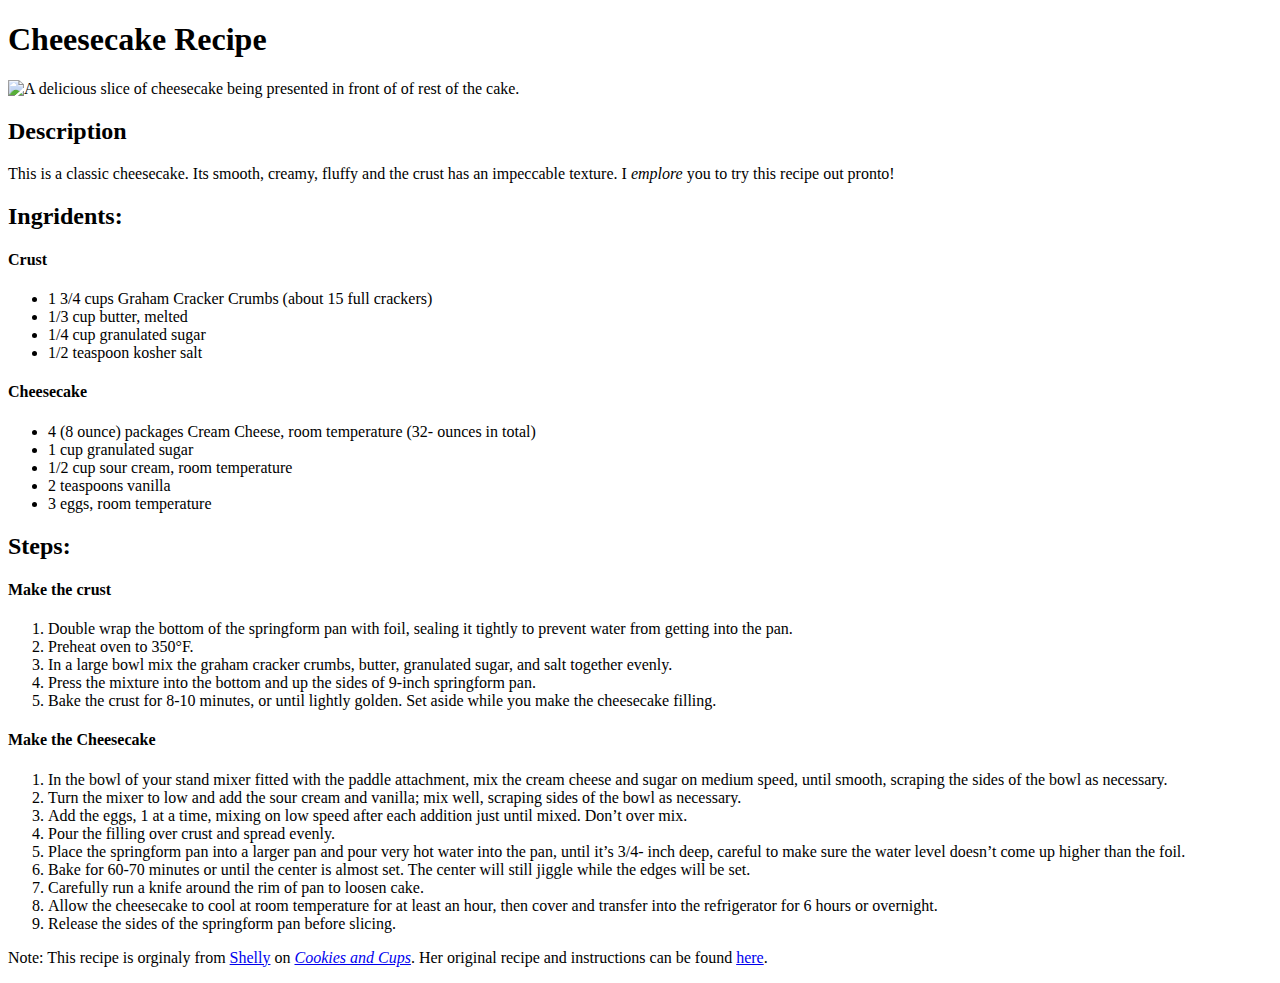
==== recipes/cheesecake.html @ 829b255f "Added cheesecake.html webpage" ====
<!DOCTYPE html>
<html>
    <head>
        <meta charset="UTF-8">
        <title>Odin Recipes</title>
    </head>

    
    <body>
        <h1>Cheesecake Recipe</h1>
        <img src="https://cookiesandcups.com/wp-content/uploads/2017/10/perfectcheesecake-10-570x775.jpg" alt="A delicious slice of cheesecake being presented in front of of rest of the cake.">
        <h2>Description</h2>
        <p>This is a classic cheesecake. Its smooth, creamy, fluffy and the crust has an impeccable texture.
            I <em>emplore</em> you to try this recipe out pronto!
        </p>
    

        
        <h2>Ingridents:</h2>
        <h4>Crust</h4>
        <ul>
            <li>1 3/4 cups Graham Cracker Crumbs (about 15 full crackers)</li>
            <li>1/3 cup butter, melted</li>
            <li>1/4 cup granulated sugar</li>
            <li>1/2 teaspoon kosher salt</li>
        </ul>
        <h4>Cheesecake</h4>
        <ul>
            <li>4 (8 ounce) packages Cream Cheese, room temperature (32- ounces in total)</li>
            <li>1 cup granulated sugar</li>
            <li>1/2 cup sour cream, room temperature</li>
            <li>2 teaspoons vanilla</li>
            <li>3 eggs, room temperature</li>
        </ul>

            <h2>Steps:</h2>
            <h4>Make the crust</h4>
            <ol>
                <li>Double wrap the bottom of the springform pan with foil, sealing it tightly to prevent water from getting into the pan.</li>
                <li>Preheat oven to 350°F.</li>
                <li>In a large bowl mix the graham cracker crumbs, butter, granulated sugar, and salt together evenly.</li>
                <li>Press the mixture into the bottom and up the sides of 9-inch springform pan.</li>
                <li>Bake the crust for 8-10 minutes, or until lightly golden. Set aside while you make the cheesecake filling.</li>
            </ol>
            <h4>Make the Cheesecake</h4>
            <ol>
                <li>In the bowl of your stand mixer fitted with the paddle attachment, mix the cream cheese and sugar on medium speed, until smooth, scraping the sides of the bowl as necessary.</li>
                <li>Turn the mixer to low and add the sour cream and vanilla; mix well, scraping sides of the bowl as necessary.</li>
                <li>Add the eggs, 1 at a time, mixing on low speed after each addition just until mixed. Don’t over mix.</li>
                <li>Pour the filling over crust and spread evenly.</li>
                <li>Place the springform pan into a larger pan and pour very hot water into the pan, until it’s 3/4- inch deep, careful to make sure the water level doesn’t come up higher than the foil.</li>
                <li>Bake for 60-70 minutes or until the center is almost set. The center will still jiggle while the edges will be set.</li>
                <li>Carefully run a knife around the rim of pan to loosen cake.</li>
                <li>Allow the cheesecake to cool at room temperature for at least an hour, then cover and transfer into the refrigerator for 6 hours or overnight.</li>
                <li>Release the sides of the springform pan before slicing.</li>
            </ol>




            <p>Note: This recipe is orginaly from <a href="https://cookiesandcups.com/about-me/">Shelly</a> on <a href="https://cookiesandcups.com/"><em>Cookies and Cups</a></em>. Her original recipe and instructions can be found <a href="https://cookiesandcups.com/perfect-cheesecake/">here</a>.
            </p>
    



    </body>






</html>
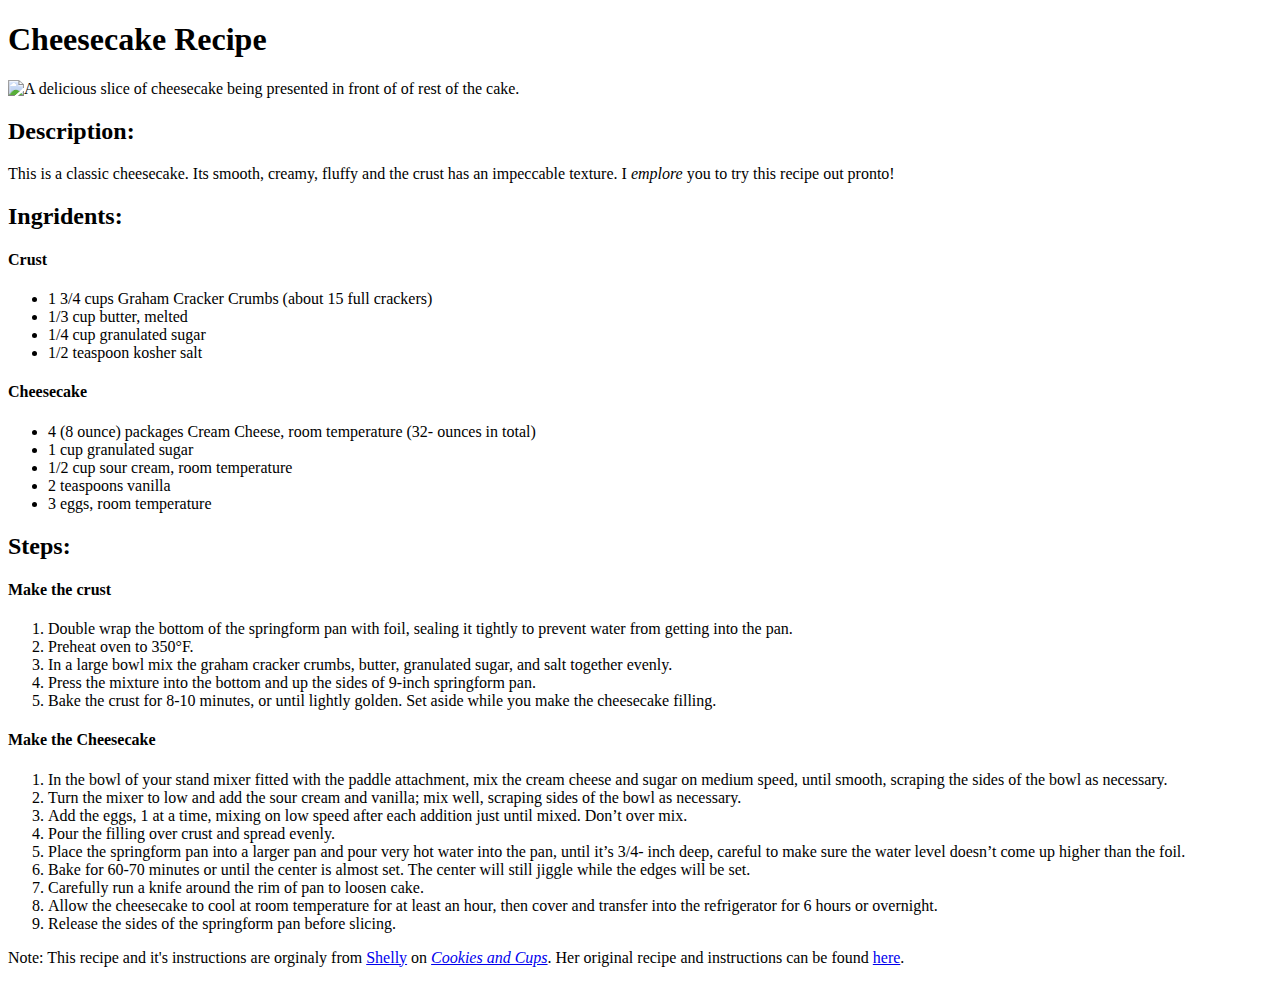
==== commit 60a74f20: "Made small edits of words and symbols" ====
--- a/recipes/cheesecake.html
+++ b/recipes/cheesecake.html
@@ -9,7 +9,7 @@
     <body>
         <h1>Cheesecake Recipe</h1>
         <img src="https://cookiesandcups.com/wp-content/uploads/2017/10/perfectcheesecake-10-570x775.jpg" alt="A delicious slice of cheesecake being presented in front of of rest of the cake.">
-        <h2>Description</h2>
+        <h2>Description:</h2>
         <p>This is a classic cheesecake. Its smooth, creamy, fluffy and the crust has an impeccable texture.
             I <em>emplore</em> you to try this recipe out pronto!
         </p>
@@ -58,7 +58,7 @@
 
 
 
-            <p>Note: This recipe is orginaly from <a href="https://cookiesandcups.com/about-me/">Shelly</a> on <a href="https://cookiesandcups.com/"><em>Cookies and Cups</a></em>. Her original recipe and instructions can be found <a href="https://cookiesandcups.com/perfect-cheesecake/">here</a>.
+            <p>Note: This recipe and it's instructions are orginaly from <a href="https://cookiesandcups.com/about-me/">Shelly</a> on <a href="https://cookiesandcups.com/"><em>Cookies and Cups</a></em>. Her original recipe and instructions can be found <a href="https://cookiesandcups.com/perfect-cheesecake/">here</a>.
             </p>
     
 
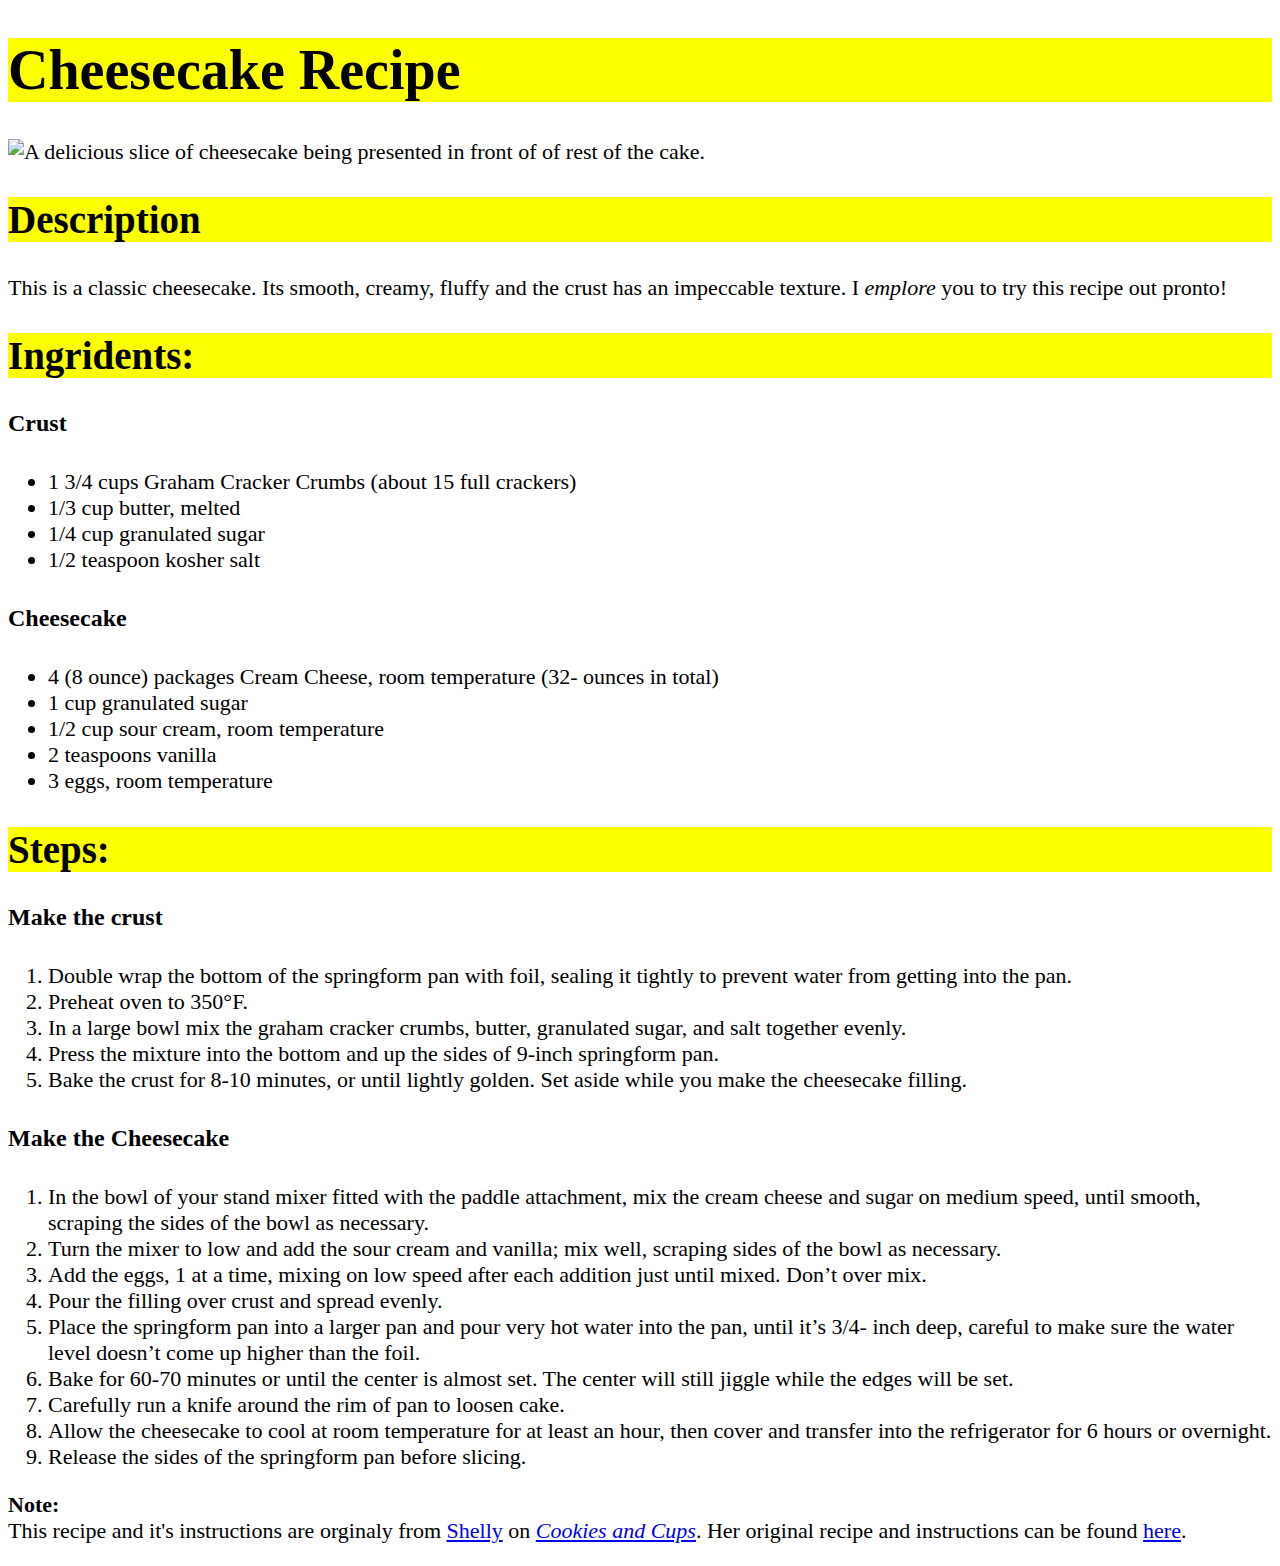
==== commit 7216c7f9: "Updated cheesecake.html , ginger-cookies.html , and smoothie.html with CSS attributes/elements" ====
--- a/recipes/cheesecake.html
+++ b/recipes/cheesecake.html
@@ -3,63 +3,66 @@
     <head>
         <meta charset="UTF-8">
         <title>Odin Recipes</title>
+        <link rel="stylesheet" href="../style.css">
     </head>
 
     
     <body>
-        <h1>Cheesecake Recipe</h1>
-        <img src="https://cookiesandcups.com/wp-content/uploads/2017/10/perfectcheesecake-10-570x775.jpg" alt="A delicious slice of cheesecake being presented in front of of rest of the cake.">
-        <h2>Description:</h2>
-        <p>This is a classic cheesecake. Its smooth, creamy, fluffy and the crust has an impeccable texture.
-            I <em>emplore</em> you to try this recipe out pronto!
-        </p>
+        <div id="cake-all">
+            <div class="cake-title"><h1>Cheesecake Recipe</h1></div>
+            <img src="https://cookiesandcups.com/wp-content/uploads/2017/10/perfectcheesecake-10-570x775.jpg" alt="A delicious slice of cheesecake being presented in front of of rest of the cake.">
+            <div class="cake-heading"><h2>Description</h2></div>
+            <p>This is a classic cheesecake. Its smooth, creamy, fluffy and the crust has an impeccable texture.
+                I <em>emplore</em> you to try this recipe out pronto!
+            </p>
     
 
         
-        <h2>Ingridents:</h2>
-        <h4>Crust</h4>
-        <ul>
-            <li>1 3/4 cups Graham Cracker Crumbs (about 15 full crackers)</li>
-            <li>1/3 cup butter, melted</li>
-            <li>1/4 cup granulated sugar</li>
+            <div class="cake-heading"><h2>Ingridents:</h2></div>
+            <div class="cake-sub"><h4>Crust</h4></div>
+            <ul>
+                <li>1 3/4 cups Graham Cracker Crumbs (about 15 full crackers)</li>
+                <li>1/3 cup butter, melted</li>
+                <li>1/4 cup granulated sugar</li>
             <li>1/2 teaspoon kosher salt</li>
-        </ul>
-        <h4>Cheesecake</h4>
-        <ul>
-            <li>4 (8 ounce) packages Cream Cheese, room temperature (32- ounces in total)</li>
-            <li>1 cup granulated sugar</li>
-            <li>1/2 cup sour cream, room temperature</li>
-            <li>2 teaspoons vanilla</li>
-            <li>3 eggs, room temperature</li>
-        </ul>
+            </ul>
+            <div class="cake-sub"><h4>Cheesecake</h4></div>
+            <ul>
+                <li>4 (8 ounce) packages Cream Cheese, room temperature (32- ounces in total)</li>
+                <li>1 cup granulated sugar</li>
+                <li>1/2 cup sour cream, room temperature</li>
+                <li>2 teaspoons vanilla</li>
+                <li>3 eggs, room temperature</li>
+            </ul>
 
-            <h2>Steps:</h2>
-            <h4>Make the crust</h4>
-            <ol>
-                <li>Double wrap the bottom of the springform pan with foil, sealing it tightly to prevent water from getting into the pan.</li>
-                <li>Preheat oven to 350°F.</li>
-                <li>In a large bowl mix the graham cracker crumbs, butter, granulated sugar, and salt together evenly.</li>
-                <li>Press the mixture into the bottom and up the sides of 9-inch springform pan.</li>
-                <li>Bake the crust for 8-10 minutes, or until lightly golden. Set aside while you make the cheesecake filling.</li>
-            </ol>
-            <h4>Make the Cheesecake</h4>
-            <ol>
-                <li>In the bowl of your stand mixer fitted with the paddle attachment, mix the cream cheese and sugar on medium speed, until smooth, scraping the sides of the bowl as necessary.</li>
-                <li>Turn the mixer to low and add the sour cream and vanilla; mix well, scraping sides of the bowl as necessary.</li>
-                <li>Add the eggs, 1 at a time, mixing on low speed after each addition just until mixed. Don’t over mix.</li>
-                <li>Pour the filling over crust and spread evenly.</li>
-                <li>Place the springform pan into a larger pan and pour very hot water into the pan, until it’s 3/4- inch deep, careful to make sure the water level doesn’t come up higher than the foil.</li>
-                <li>Bake for 60-70 minutes or until the center is almost set. The center will still jiggle while the edges will be set.</li>
-                <li>Carefully run a knife around the rim of pan to loosen cake.</li>
-                <li>Allow the cheesecake to cool at room temperature for at least an hour, then cover and transfer into the refrigerator for 6 hours or overnight.</li>
-                <li>Release the sides of the springform pan before slicing.</li>
-            </ol>
+            <div class="cake-heading"><h2>Steps:</h2></div>
+            <div class="cake-sub"><h4>Make the crust</h4></div>
+                <ol>
+                    <li>Double wrap the bottom of the springform pan with foil, sealing it tightly to prevent water from getting into the pan.</li>
+                    <li>Preheat oven to 350°F.</li>
+                    <li>In a large bowl mix the graham cracker crumbs, butter, granulated sugar, and salt together evenly.</li>
+                    <li>Press the mixture into the bottom and up the sides of 9-inch springform pan.</li>
+                    <li>Bake the crust for 8-10 minutes, or until lightly golden. Set aside while you make the cheesecake filling.</li>
+                </ol>
+                <div class="cake-sub"><h4>Make the Cheesecake</h4></div>
+                <ol>
+                    <li>In the bowl of your stand mixer fitted with the paddle attachment, mix the cream cheese and sugar on medium speed, until smooth, scraping the sides of the bowl as necessary.</li>
+                    <li>Turn the mixer to low and add the sour cream and vanilla; mix well, scraping sides of the bowl as necessary.</li>
+                    <li>Add the eggs, 1 at a time, mixing on low speed after each addition just until mixed. Don’t over mix.</li>
+                    <li>Pour the filling over crust and spread evenly.</li>
+                    <li>Place the springform pan into a larger pan and pour very hot water into the pan, until it’s 3/4- inch deep, careful to make sure the water level doesn’t come up higher than the foil.</li>
+                    <li>Bake for 60-70 minutes or until the center is almost set. The center will still jiggle while the edges will be set.</li>
+                    <li>Carefully run a knife around the rim of pan to loosen cake.</li>
+                    <li>Allow the cheesecake to cool at room temperature for at least an hour, then cover and transfer into the refrigerator for 6 hours or overnight.</li>
+                    <li>Release the sides of the springform pan before slicing.</li>
+                </ol>
 
 
 
 
-            <p>Note: This recipe and it's instructions are orginaly from <a href="https://cookiesandcups.com/about-me/">Shelly</a> on <a href="https://cookiesandcups.com/"><em>Cookies and Cups</a></em>. Her original recipe and instructions can be found <a href="https://cookiesandcups.com/perfect-cheesecake/">here</a>.
-            </p>
+                <p><div style= "font-weight: 700;">Note:</div> This recipe and it's instructions are orginaly from <a href="https://cookiesandcups.com/about-me/">Shelly</a> on <a href="https://cookiesandcups.com/"><em>Cookies and Cups</a></em>. Her original recipe and instructions can be found <a href="https://cookiesandcups.com/perfect-cheesecake/">here</a>.
+                </p>
+        </div>
     
 
 
--- a/style.css
+++ b/style.css
@@ -0,0 +1,70 @@
+.cookie-link,
+.cake-link,
+.smoothie-link {
+    font-size: 24px;
+}
+
+.cookie-link {
+    color: rgb(214, 126, 12);
+}
+
+.cake-link {
+    color: rgb(251, 255, 0);
+}
+
+.smoothie-link {
+    color: rgb(248, 4, 175);
+}
+
+.cookie-image img,
+.cake-image img,
+.smoothie-image img{
+    height: auto;
+    width: 500px;
+}
+
+#smoothie-all,
+#cake-all,
+#cookie-all {
+    font-family: "Times New Roman", sans-serif;
+    font-size: 22px;
+}
+
+.smoothie-heading {
+    background-color: rgb(248, 4, 175);
+    color: white;
+    font-size: 28px;
+}
+.cake-title,
+.cake-heading {
+    background-color: rgb(251, 255, 0);
+}
+
+.cake-heading {
+    font-size: 26px;
+}
+
+.cake-title {
+    font-size: 28px;
+}
+
+.cake-sub {
+    font-size: 24px;
+}
+
+.cookie-title,
+.cookie-heading {
+    background-color: rgb(214, 126, 12)
+
+
+}
+
+.cookie-title {
+    font-size: 28px;
+
+}
+
+.cookie-heading {
+    font-size: 24px;
+
+}